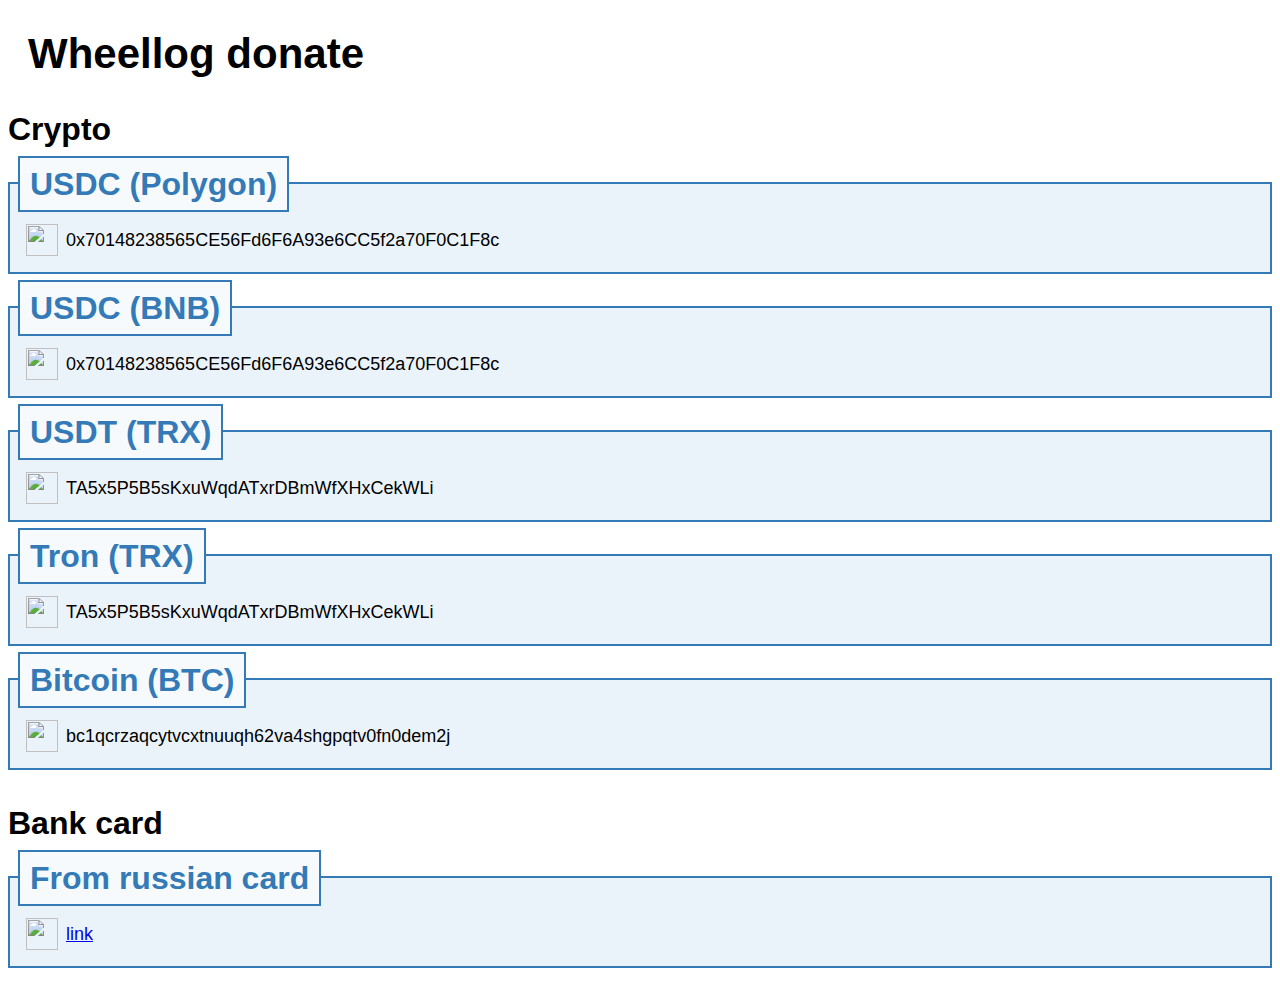
==== donate.html @ 4d9c8314 "Add files via upload" ====
<!DOCTYPE html>
<html>
<head>
    <link rel="stylesheet" href="donate.css">
</head>
<body>
    <title>Wheellog | Donate</title>
    <h1>Wheellog donate</h1>
    <h2>Crypto</h2>
    <ul class="list1a">
        <li title="USDC (Polygon)">
            <img src="https://s2.coinmarketcap.com/static/img/coins/64x64/3408.png">
            0x70148238565CE56Fd6F6A93e6CC5f2a70F0C1F8c</li>
        <li title="USDC (BNB)">
            <img src="https://s2.coinmarketcap.com/static/img/coins/64x64/3408.png">
            0x70148238565CE56Fd6F6A93e6CC5f2a70F0C1F8c</li>
        <li title="USDT (TRX)">
            <img src="https://s2.coinmarketcap.com/static/img/coins/64x64/825.png">
            TA5x5P5B5sKxuWqdATxrDBmWfXHxCekWLi</li> 
        <li title="Tron (TRX)">
            <img src="https://s2.coinmarketcap.com/static/img/coins/64x64/1958.png">
            TA5x5P5B5sKxuWqdATxrDBmWfXHxCekWLi</li> 
        <li title="Bitcoin (BTC)">
            <img src="https://s2.coinmarketcap.com/static/img/coins/64x64/1.png">
            bc1qcrzaqcytvcxtnuuqh62va4shgpqtv0fn0dem2j</li> 
    </ul>
    <h2>Bank card</h2>
    <ul class="list1a">
        <li title="From russian card">
            <img src="https://acdn.tinkoff.ru/static/documents/80f3f5f9-eabc-4b45-9c5f-30c048a8a756.png">
            <a href="https://www.tinkoff.ru/sl/6iw4b0ugfpC">link</a></li>
    </ul>
</body>

</html>
---- donate.css ----
body {
    font-family: Inter, -apple-system, BlinkMacSystemFont, segoe ui, Roboto, Helvetica, Arial, sans-serif;
    background-color: white;
    color: black;
}

h1 {
    font-size: 42px;
    line-height: 52px;
    padding-left: 20px;
    font-weight: 700;
}

h2 {
    font-size: 32px;
    line-height: 42px;
    font-weight: 700;
}

.list1a {
    margin: 32px 0 0;
    padding:0;
    list-style: none;
    counter-reset: li;
    line-height: 48px;
}
.list1a li {
    border: 2px solid #337AB7;
    background: #EBF3FA;
    position: relative;
    margin-bottom: 32px;
    padding: 32px 8px 8px;
    font-size: large;
    display: flex;
}
.list1a li img {
    height: 32px;
    width: 32px;
    padding: 8px;
}
.list1a li span {
    display: inline-block;
    vertical-align: middle;
}
.list1a li:hover {
    z-index: 1;
}
.list1a li:before {
    border: 2px solid #337AB7;
    position: absolute;
    top: -28px;
    padding: 2px 10px;
    font-size: 2rem;
    font-weight: bold;
    color: #337AB7;
    background: #F7FAFD;
    counter-increment: li;
    content: attr(title);
    -webkit-transition-duration: 0.3s;
    transition-duration: 0.3s;
}
.list1a li:hover:before {
    background: #337AB7;
    color: #FFF;
    -webkit-transform: translate(-12px, 0);
    -ms-transform: translate(-12px, 0);
    -o-transform: translate(-12px, 0);
    transform: translate(-12px, 0);
}
.list1a li:after {
    content: "";
    position: absolute;
    -webkit-transition-duration: 0.4s;
    transition-duration: 0.4s;
    -webkit-transition-property: width;
    transition-property: width;
    z-index: -1;
    background: #FFF;
    height: 100%;
    left: 0;
    top: 0;
    width: 0;
}
.list1a li:hover:after {
    width: 100%;
}
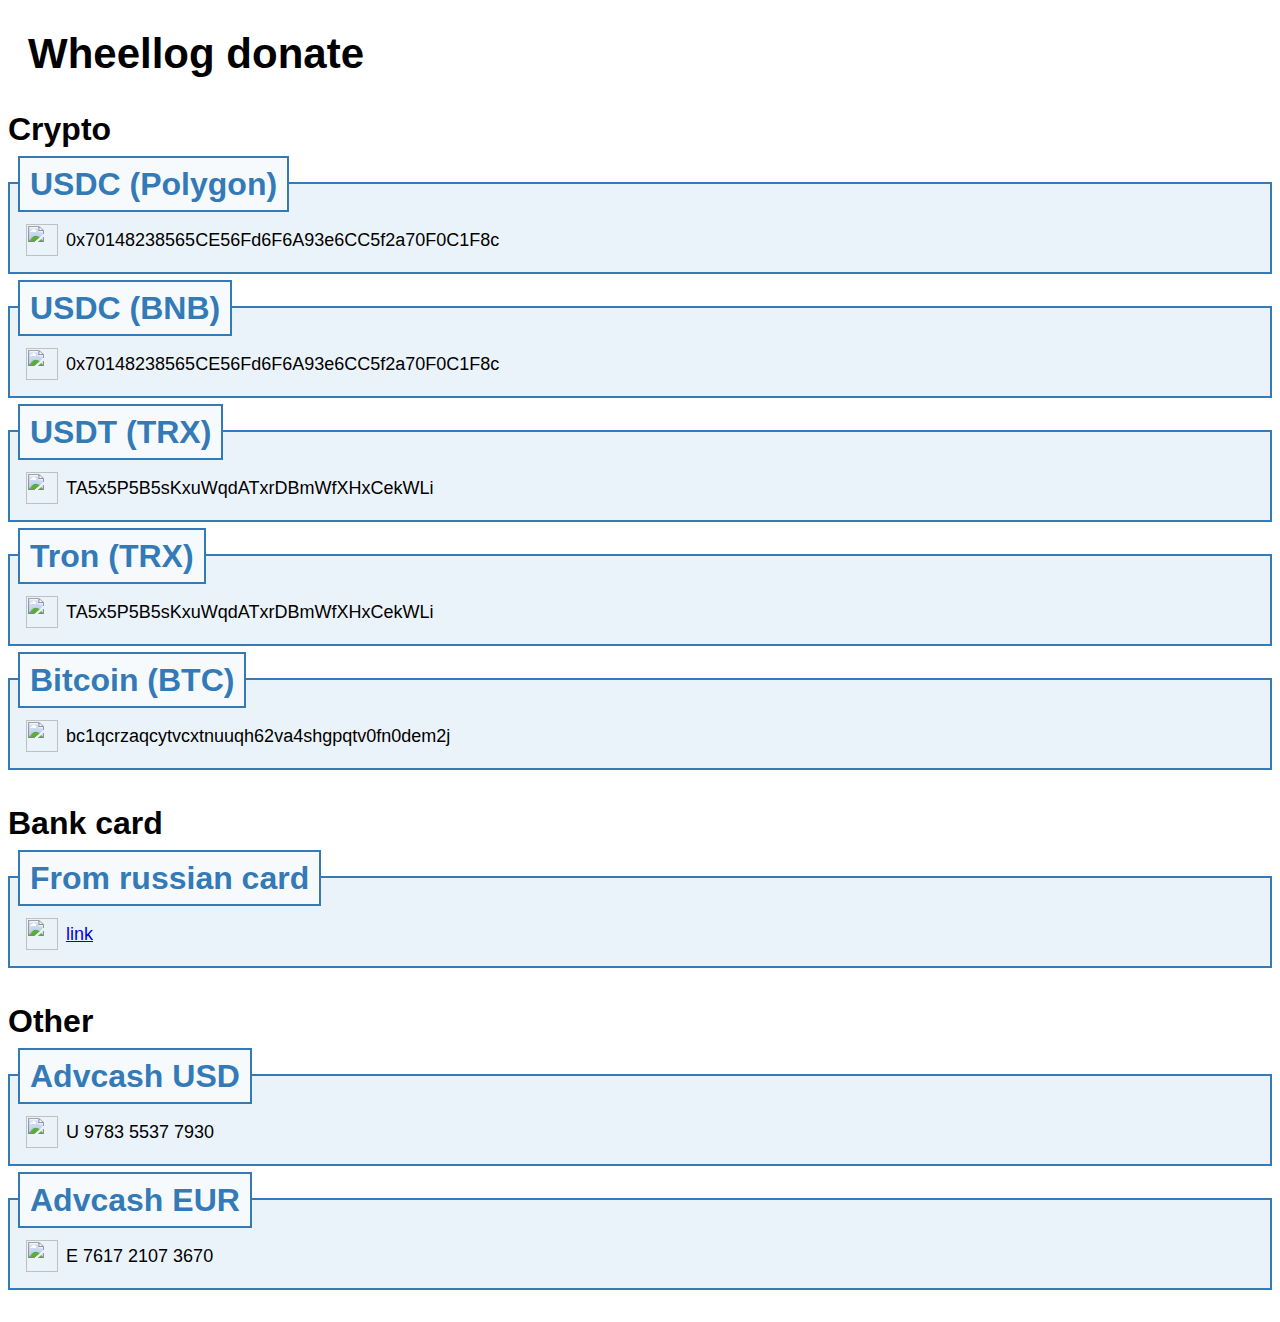
==== commit c51cdd8a: "Add files via upload" ====
--- a/donate.html
+++ b/donate.html
@@ -30,6 +30,15 @@
             <img src="https://acdn.tinkoff.ru/static/documents/80f3f5f9-eabc-4b45-9c5f-30c048a8a756.png">
             <a href="https://www.tinkoff.ru/sl/6iw4b0ugfpC">link</a></li>
     </ul>
+    <h2>Other</h2>
+    <ul class="list1a">
+        <li title="Advcash USD">
+            <img src="https://img.hottg.com/icon/ad/advcash_official_ru.jpg">
+            U 9783 5537 7930</li>
+        <li title="Advcash EUR">
+            <img src="https://img.hottg.com/icon/ad/advcash_official_ru.jpg">
+            E 7617 2107 3670</li>
+    </ul>
 </body>
 
 </html>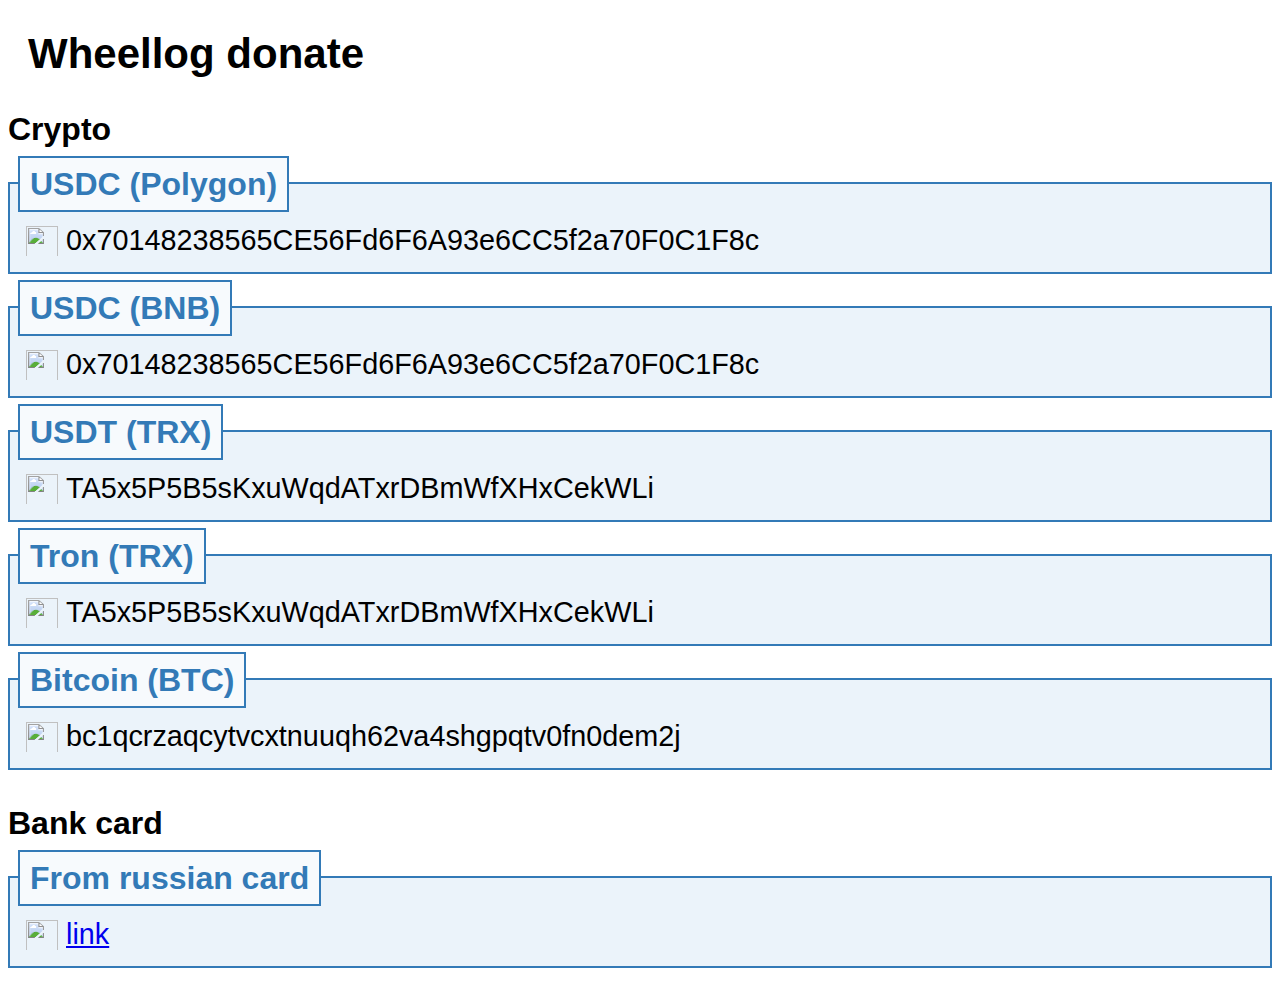
==== commit 9d808e6e: "Update donate.html" ====
--- a/donate.html
+++ b/donate.html
@@ -30,15 +30,6 @@
             <img src="https://acdn.tinkoff.ru/static/documents/80f3f5f9-eabc-4b45-9c5f-30c048a8a756.png">
             <a href="https://www.tinkoff.ru/sl/6iw4b0ugfpC">link</a></li>
     </ul>
-    <h2>Other</h2>
-    <ul class="list1a">
-        <li title="Advcash USD">
-            <img src="https://img.hottg.com/icon/ad/advcash_official_ru.jpg">
-            U 9783 5537 7930</li>
-        <li title="Advcash EUR">
-            <img src="https://img.hottg.com/icon/ad/advcash_official_ru.jpg">
-            E 7617 2107 3670</li>
-    </ul>
 </body>
 
-</html>+</html>
--- a/donate.css
+++ b/donate.css
@@ -30,7 +30,7 @@
     position: relative;
     margin-bottom: 32px;
     padding: 32px 8px 8px;
-    font-size: large;
+    font-size: 1.8rem;
     display: flex;
 }
 .list1a li img {
@@ -83,4 +83,4 @@
 }
 .list1a li:hover:after {
     width: 100%;
-}+}
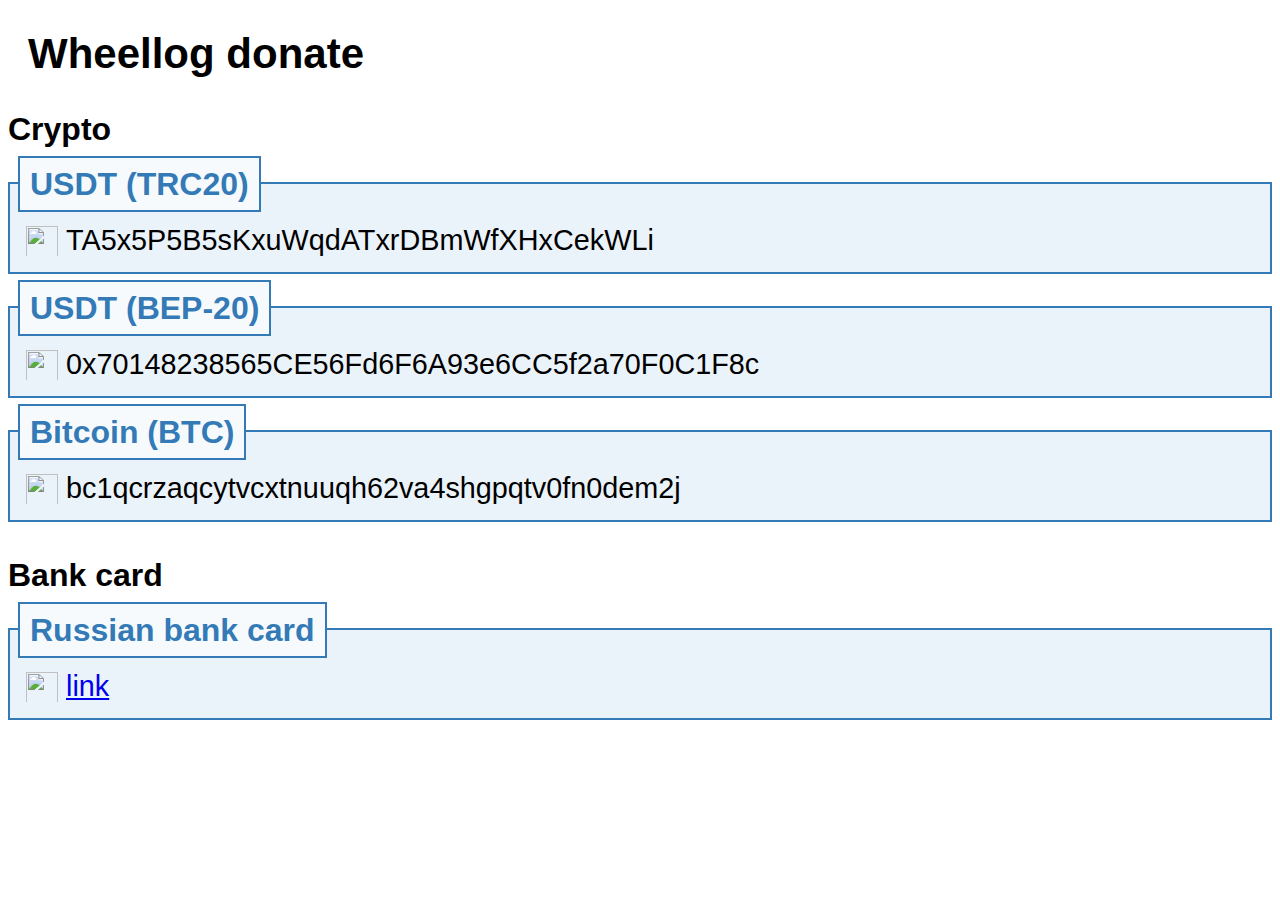
==== commit 6c8797f1: "Update donate.html" ====
--- a/donate.html
+++ b/donate.html
@@ -8,25 +8,19 @@
     <h1>Wheellog donate</h1>
     <h2>Crypto</h2>
     <ul class="list1a">
-        <li title="USDC (Polygon)">
-            <img src="https://s2.coinmarketcap.com/static/img/coins/64x64/3408.png">
-            0x70148238565CE56Fd6F6A93e6CC5f2a70F0C1F8c</li>
-        <li title="USDC (BNB)">
-            <img src="https://s2.coinmarketcap.com/static/img/coins/64x64/3408.png">
-            0x70148238565CE56Fd6F6A93e6CC5f2a70F0C1F8c</li>
-        <li title="USDT (TRX)">
+        <li title="USDT (TRC20)">
             <img src="https://s2.coinmarketcap.com/static/img/coins/64x64/825.png">
             TA5x5P5B5sKxuWqdATxrDBmWfXHxCekWLi</li> 
-        <li title="Tron (TRX)">
+        <li title="USDT (BEP-20)">
             <img src="https://s2.coinmarketcap.com/static/img/coins/64x64/1958.png">
-            TA5x5P5B5sKxuWqdATxrDBmWfXHxCekWLi</li> 
+            0x70148238565CE56Fd6F6A93e6CC5f2a70F0C1F8c</li>
         <li title="Bitcoin (BTC)">
             <img src="https://s2.coinmarketcap.com/static/img/coins/64x64/1.png">
             bc1qcrzaqcytvcxtnuuqh62va4shgpqtv0fn0dem2j</li> 
     </ul>
     <h2>Bank card</h2>
     <ul class="list1a">
-        <li title="From russian card">
+        <li title="Russian bank card">
             <img src="https://acdn.tinkoff.ru/static/documents/80f3f5f9-eabc-4b45-9c5f-30c048a8a756.png">
             <a href="https://www.tinkoff.ru/sl/6iw4b0ugfpC">link</a></li>
     </ul>
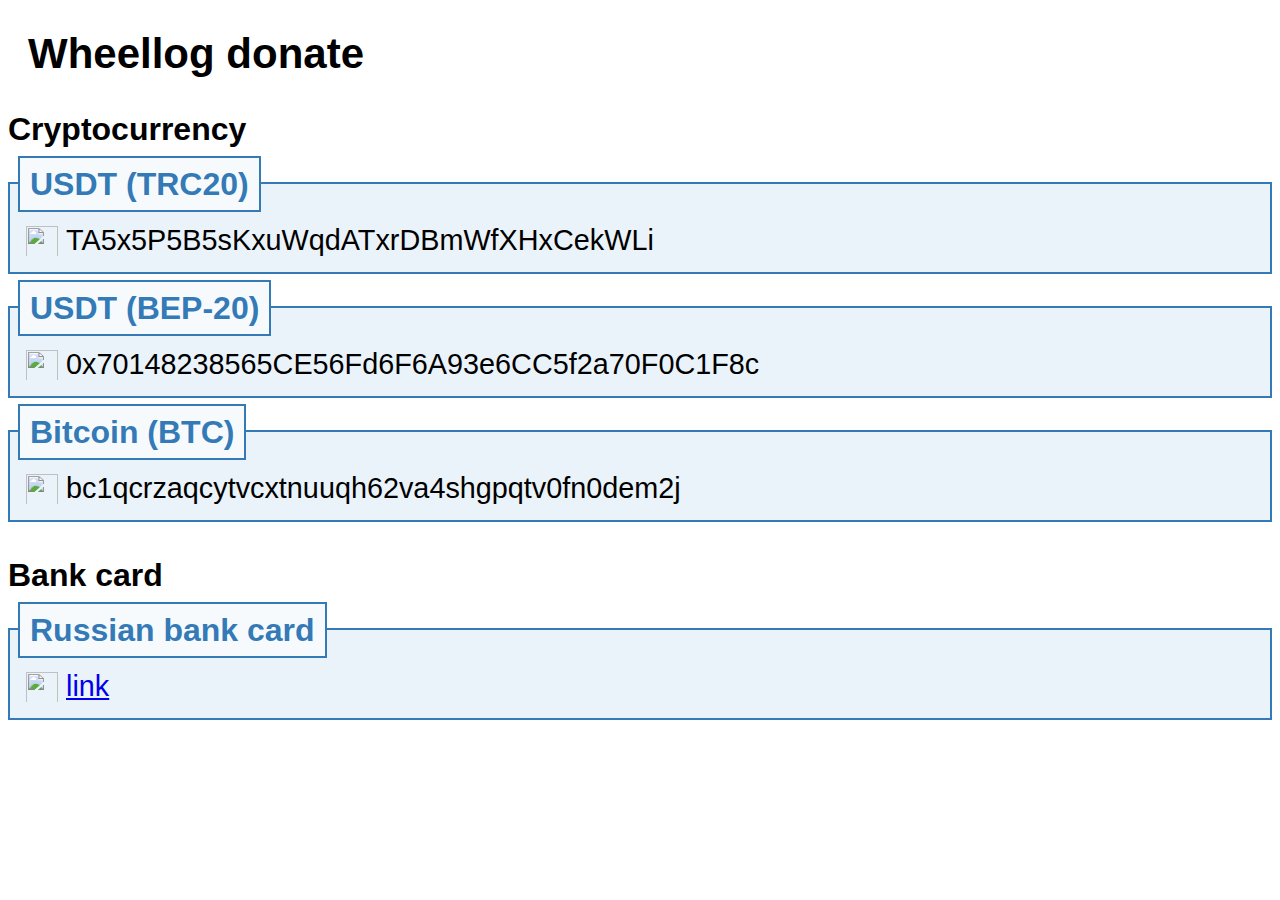
==== commit fb10d015: "Update donate.html" ====
--- a/donate.html
+++ b/donate.html
@@ -6,7 +6,7 @@
 <body>
     <title>Wheellog | Donate</title>
     <h1>Wheellog donate</h1>
-    <h2>Crypto</h2>
+    <h2>Cryptocurrency</h2>
     <ul class="list1a">
         <li title="USDT (TRC20)">
             <img src="https://s2.coinmarketcap.com/static/img/coins/64x64/825.png">
